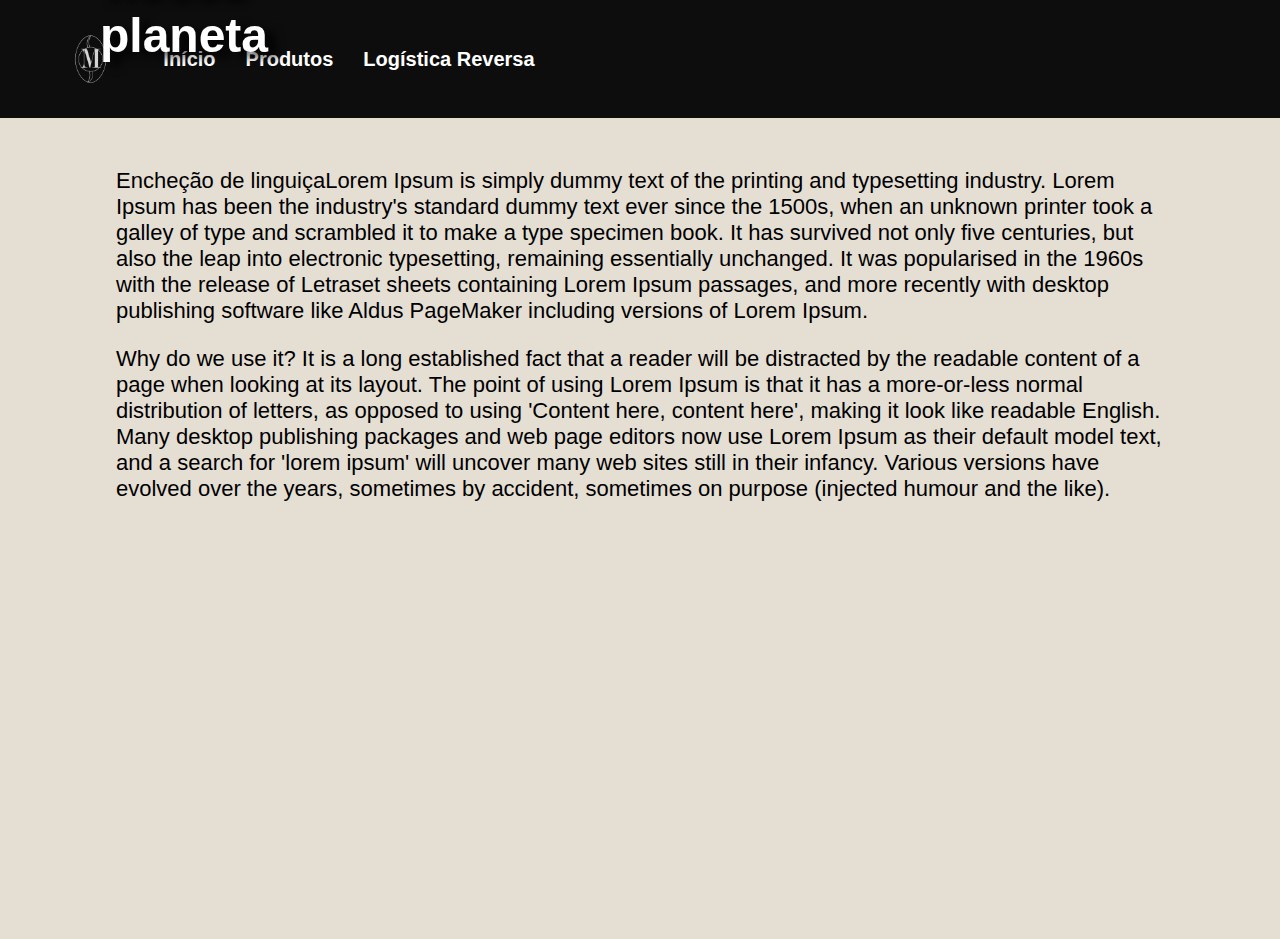
==== index/logReversa/index.html @ 738b115c "first commit" ====
<!DOCTYPE html>
<html lang="pt-br">

<head>
    <meta charset="UTF-8">
    <meta http-equiv="X-UA-Compatible" content="IE=edge">
    <meta name="viewport" content="width=device-width, initial-scale=1.0">
    <title>Logística Reversa</title>
    <link rel="stylesheet" href="style.css">
</head>

<body>
    <header>
        <nav>
            <ul>
                <img src="../components/logo1.png" alt="" height="50px" class="header-img">
                <li> <a href="/index.html">Início</a></li>
                <li> <a href="/footer.html">Produtos</a></li>
                <li> <a href="/index.html">Logística Reversa</a></li>
            </ul>
        </nav>
    </header>
    <div>
        <div class="header-contents">
            <img src="/components/lampada-planta.jpg" alt="">
            <h1>Conheça agora como implantamos<br>
                a logística reversa para ajudar o nosso planeta</h1>
        </div>
    </div>
    <section class="main-2">
        <section class="reversa">
            <p>Encheção de linguiçaLorem Ipsum is simply dummy text of the printing and typesetting
                industry. Lorem
                Ipsum has been the industry's standard dummy text ever since the 1500s, when an unknown printer took
                a
                galley of type and scrambled it to make a type specimen book. It has survived not only five
                centuries,
                but also the leap into electronic typesetting, remaining essentially unchanged. It was popularised
                in
                the 1960s with the release of Letraset sheets containing Lorem Ipsum passages, and more recently
                with
                desktop publishing software like Aldus PageMaker including versions of Lorem Ipsum.
            </p>
            <p>
                Why do we use it?
                It is a long established fact that a reader will be distracted by the readable content of a page
                when
                looking at its layout. The point of using Lorem Ipsum is that it has a more-or-less normal
                distribution
                of letters, as opposed to using 'Content here, content here', making it look like readable English.
                Many
                desktop publishing packages and web page editors now use Lorem Ipsum as their default model text,
                and a
                search for 'lorem ipsum' will uncover many web sites still in their infancy. Various versions have
                evolved over the years, sometimes by accident, sometimes on purpose (injected humour and the like).</p>

        </section>

        <div class="yt">
            <iframe class="yt-div" width="560" height="315" src="https://www.youtube.com/embed/BY7fP3dmfh4"
                title="YouTube video player" frameborder="0"
                allow="accelerometer; autoplay; clipboard-write; encrypted-media; gyroscope; picture-in-picture"
                allowfullscreen></iframe>
        </div>
    </section>
</body>

</html>
---- index/logReversa/style.css ----
* {
   
    font-family: sans-serif;
}

h2 {
    font-size: 22px;
}

body {
    margin: 0;
    background-color: rgb(229,222,211);
    font-size: 24px;
    
}

header {
    max-width: 100%;
    height: 100%;
    padding: 10px;
    background-color: rgb(13, 13, 13);
    color: white;
    margin: 0;
    position: -webkit-sticky; /* Necessário para funcionar no Safari */
    position: sticky;
    top: 0;
    
  }
  
  nav {
    margin: 0 auto;
    width: 1000px;
    margin-right: 515px;
  }
  
  ul {
    display: flex;
    justify-content: left;
    align-items: center;
  }
  
  li {
    display: inline;
    padding-right: 30px;
    font-family: Arial, Helvetica, sans-serif;
    font-weight: bold;
    font-size: 20px;
  }

  a:link, a:visited {
    text-decoration: none;
    color: white;
  }
  a:hover {
    color:rgb(147, 143, 136); 
    transition: 1s;
  }
  
  .header-img {
  justify-content: center;
  padding-right: 30px;
  }

.header-contents {
    display: inline;
    position: relative;
}

.header-contents h1 {
    position: absolute;
    bottom: 50px;
    left: 100px;
    color: white;
    text-shadow: 0.2em 0.1em 0.2em black;
    font-weight: bold;
}

.header-contents img {
    width: 100%;
}


.center {
    width: 1048px;
    display: flex;
    flex-direction: column;
    justify-content: center;
    align-items: center;
    margin: 0 auto;
  
}

.center-left {
    width: 1000px;
    align-items: center;
    display: flex;
    flex-direction: column;
    justify-content: center;
    text-align: justify;
    
}

.reversa-title {
    background-color: black;
    color: white;
    width: 100%;
    height: 500px;
    display: flex;
    justify-content: flex-start;
    align-items: center;
    text-align: left;
    
    
}
.h1-reversa {
   margin-left: 100px ;
   font-size: 34px;
}

.reversa{
    font-size: 22px;
    margin: 0 auto;
    width: 1048px;
}

.saco {
    width: 200px;
    height: 200px;
    position: relative;
    left: 1100px;
    bottom: 150px;
}

.main-2{
    background-color: rgb(229,222,211);
    font-size: 22px;
}

.yt {
    display: flex;
    justify-content: center;
    align-items: center;
    margin: 0 auto;
    padding: 50px;
}
.yt-div {
    border-radius: 15px;
}
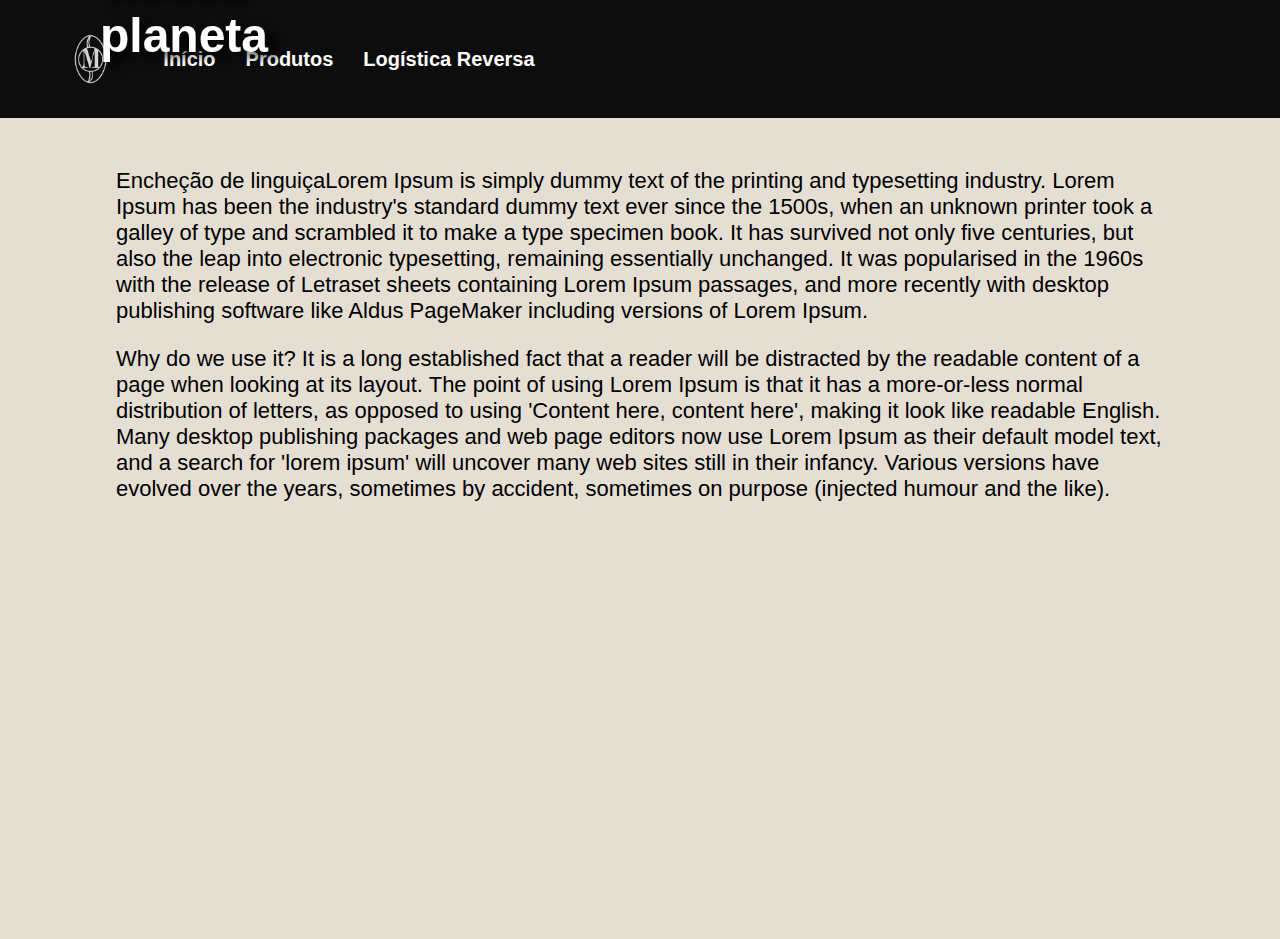
==== commit 34000b6a: "products page" ====
--- a/index/logReversa/index.html
+++ b/index/logReversa/index.html
@@ -15,8 +15,8 @@
             <ul>
                 <img src="../components/logo1.png" alt="" height="50px" class="header-img">
                 <li> <a href="/index.html">Início</a></li>
-                <li> <a href="/footer.html">Produtos</a></li>
-                <li> <a href="/index.html">Logística Reversa</a></li>
+                <li> <a href="/produtos/">Produtos</a></li>
+                <li> <a href="/logReversa/index.html">Logística Reversa</a></li>
             </ul>
         </nav>
     </header>
